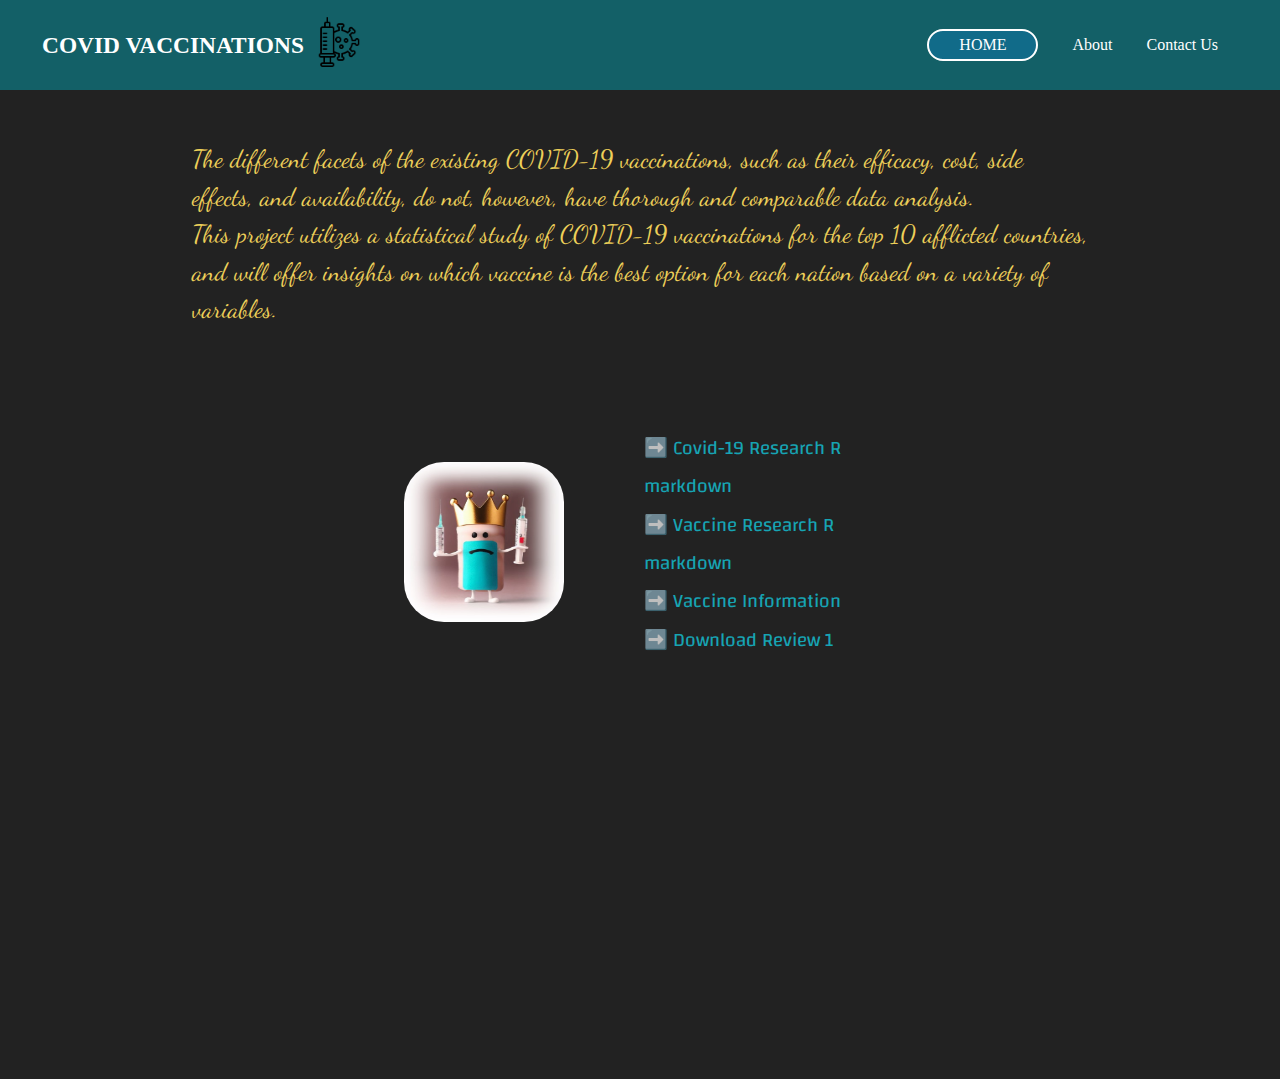
==== index.html @ 98c97bf7 "Add files via upload" ====
<!DOCTYPE html>
<html lang="en">

<head>
    <meta charset="UTF-8">
    <title>CoVID-19 Vaccine Analysis</title>
    <link rel="stylesheet" href="CSS/style.css">
    <link rel="icon" href="Images/vaccine-icon.png" type="image/png">
    <link rel="preconnect" href="https://fonts.googleapis.com">
    <link rel="preconnect" href="https://fonts.gstatic.com" crossorigin>
    <link href="https://fonts.googleapis.com/css2?family=Changa:wght@300&display=swap" rel="stylesheet">
    <link href="https://fonts.googleapis.com/css2?family=Dancing+Script:wght@700&display=swap" rel="stylesheet">
</head>

<body>
    <script src="index.js"></script>

    <section class="navbar">
        <div class="container">
            <div class="content">
                <div class="brand flex">
                    <i class="fa fa-heartbeat"></i>
                    <h3>COVID VACCINATIONS</h3>
                    <img src="Images/icon.png" alt="icon" class="icon">
                </div>

                <nav id="menuitem">
                    <ul id="menuitem">
                        <li class="active"><a href="index.html">HOME</a> </li>
                        <li class="list-item"><a href="about.html">About</a></li>
                        <!-- <li class="list-item"><a href="vaccine.html">Vaccines</a></li> -->
                        <!-- <li class="list-item"><a href="rrending1.html">CoVID Research</a></li>
                        <li class="list-item"><a href="rrending2.html">Vaccine Research</a></li> -->
                        <li class="list-item"><a href="contact.html">Contact Us</a></li>
                    </ul>
                </nav>
            </div>
        </div>

    </section>

    <div class="landingpage">
        <!-- <img src="Images/landingpage.jpg" alt="Landing Page"> -->

        <div class="image-overlay">
            The different facets of the existing
            COVID-19 vaccinations, such as their
            efficacy, cost, side effects, and
            availability, do not, however, have
            thorough and comparable data analysis.
            <br>This project utilizes a statistical
            study of COVID-19 vaccinations for the
            top 10 afflicted countries, and will offer
            insights on which vaccine is the best
            option for each nation based on a variety
            of variables.
        </div>
        <div class="links">
            <table class="table-index">
                <td>
                    <img src="Images/vax.jpg" alt="right-arrow" class="arrow">
                </td>
                <td>
                    <ul type="none">
                        <li><a href="rrending1.html"><span class="dwld">➡️ </span>Covid-19 Research R markdown</a></li>
                        <li><a href="rrending2.html"><span class="dwld">➡️ </span>Vaccine Research R markdown</a></li>
                        <li><a href="vaccine.html"><span class="dwld">➡️ </span>Vaccine Information</a></li>
                        <li><a href="covidvac.pptx" download><span class="dwld">➡️ </span>Download Review 1</a></li>
                    </ul>
                </td>
            </table>
        </div>

    </div>



</body>


</html>
---- CSS/style.css ----
body {
    background-color: rgb(34, 34, 34);
    color: rgb(255, 255, 255);
    margin: 0;
}

.container {
    max-width: 95%;
    margin: auto;
}

.list-item {
    text-decoration: none;
}

a {
    cursor: pointer;
    text-decoration: none;
    transition: 0.5;
}

.flex {
    display: flex;
}

.navbar {
    background: #136067;
    color: white;
}

.brand {
    line-height: 60px;
    font-size: 20px;
}

.brand label {
    font-weight: 170;
}

.brand i {
    font-size: 30px;
    line-height: 60px;
    margin-right: 10px;
}

.navbar .content {
    display: flex;
    align-items: center;
    height: 10vh;
}

.navbar nav a {
    color: white;
    transition: 0.5s;
}

.navbar nav a:hover {
    color: #ccb725;
}

.navbar nav {
    flex: 1;
    text-align: right;
}

.navbar ul {
    list-style: none;
}

.navbar ul li {
    display: inline-block;
    transition: 0.5s;
    margin-right: 30px;
}

.navbar ul li.active {
    padding: 5px 30px;
    border: 2px solid white;
    background: #116b89;
    border-radius: 20px;
    transition: transform 0.2s;
}

.navbar ul li.active:hover {
    transform: scale(1.02);
}

.navbar span {
    text-align: center;
    margin-left: 20px;
    color: white;
    font-size: 25px;
    display: none;
}

.button {
    background: white;
    border: none;
    padding: 10px 35px;
    border-radius: 50px;
    color: #19c9d9;
}


.landingpage {
    margin-top: 0;
    margin-bottom: 0;
    margin-left: 0;
    margin-right: 0;
}

.landingpage {
    /* position: relative; */
    display: block;
    width: max;
}

.image-overlay {
    top: 50%;
    left: 50%;
    /* text-align: center; */
    line-height: 1.5;
}

.image-overlay {
    padding-top: 4%;
    padding-bottom: 5%;
    font-size: 25px;
    color: rgb(237, 207, 89);
    width: 70%;
    margin: auto;
    font-family: 'Dancing Script', cursive;

}

.imagevaccine {
    width: 300px;
    height: 300px;
}

.imagevaccine img {
    width: 100%;
    height: 100%;
    border-radius: 30%;
}

table {
    border-collapse: collapse;
}

th,
td {
    border: 5px solid rgb(255, 229, 126);
    padding: 20px;
    text-align: left;
}

.research img {
    border-radius: 10%;
}

.links a {
    font-size: larger;
    /* top: 20%; */
    color: rgba(18, 217, 236, 0.722);
    /* text-decoration: underline; */
    /* margin-left: 40rem; */
    line-height: 2;
    font-family: 'Changa', sans-serif;

}

.links a:hover {
    color: rgba(94, 148, 153, 0.722);
}


.navbar .icon {
    margin-top: 25px;
    margin-left: 10px;
    width: 50px;
    height: 50px;
}

.navbar .sp-icon {
    margin-top: 9px;
    margin-left: 10px;
    width: 50px;
    height: 50px;

}

#sp-menutiem {
    margin-top: 100px;
}

.about-us {
    margin-bottom: 20px;
}

.person {
    margin-bottom: 10px;
}

.linkedin-icon {
    display: inline-block;
    width: 20px;
    height: 20px;
    background-image: url('linkedin-icon.png');
}

form {
    display: block;
    margin: 0 auto;
    width: 50%;
}

input[type=text],
input[type=email],
textarea {
    width: 100%;
    padding: 12px;
    border: 1px solid #ccc;
    border-radius: 4px;
    box-sizing: border-box;
    margin-top: 6px;
    margin-bottom: 16px;
}

textarea {
    height: 150px;
}

input[type=submit] {
    background-color: #4CAF50;
    color: white;
    padding: 12px 20px;
    border: none;
    border-radius: 4px;
    cursor: pointer;
}

input[type=submit]:hover {
    background-color: #45a049;
}

.about-us h2 {
    margin-top: 20px;
}

/* _________________________________________ */

.dwld {
    animation: blink 1s infinite;
}

@keyframes blink {
    0% {
        visibility: hidden;
    }

    50% {
        visibility: hidden;
    }

    100% {
        visibility: visible;
    }
}

.arrow {

    width: 160px;
    height: 160px;
    border-radius: 25%;
}

.table-index td {
    border: rgb(19, 96, 103);
}

.table-index {
    align-items: center;
    margin: auto 30% 30%;
    text-decoration: none;
}
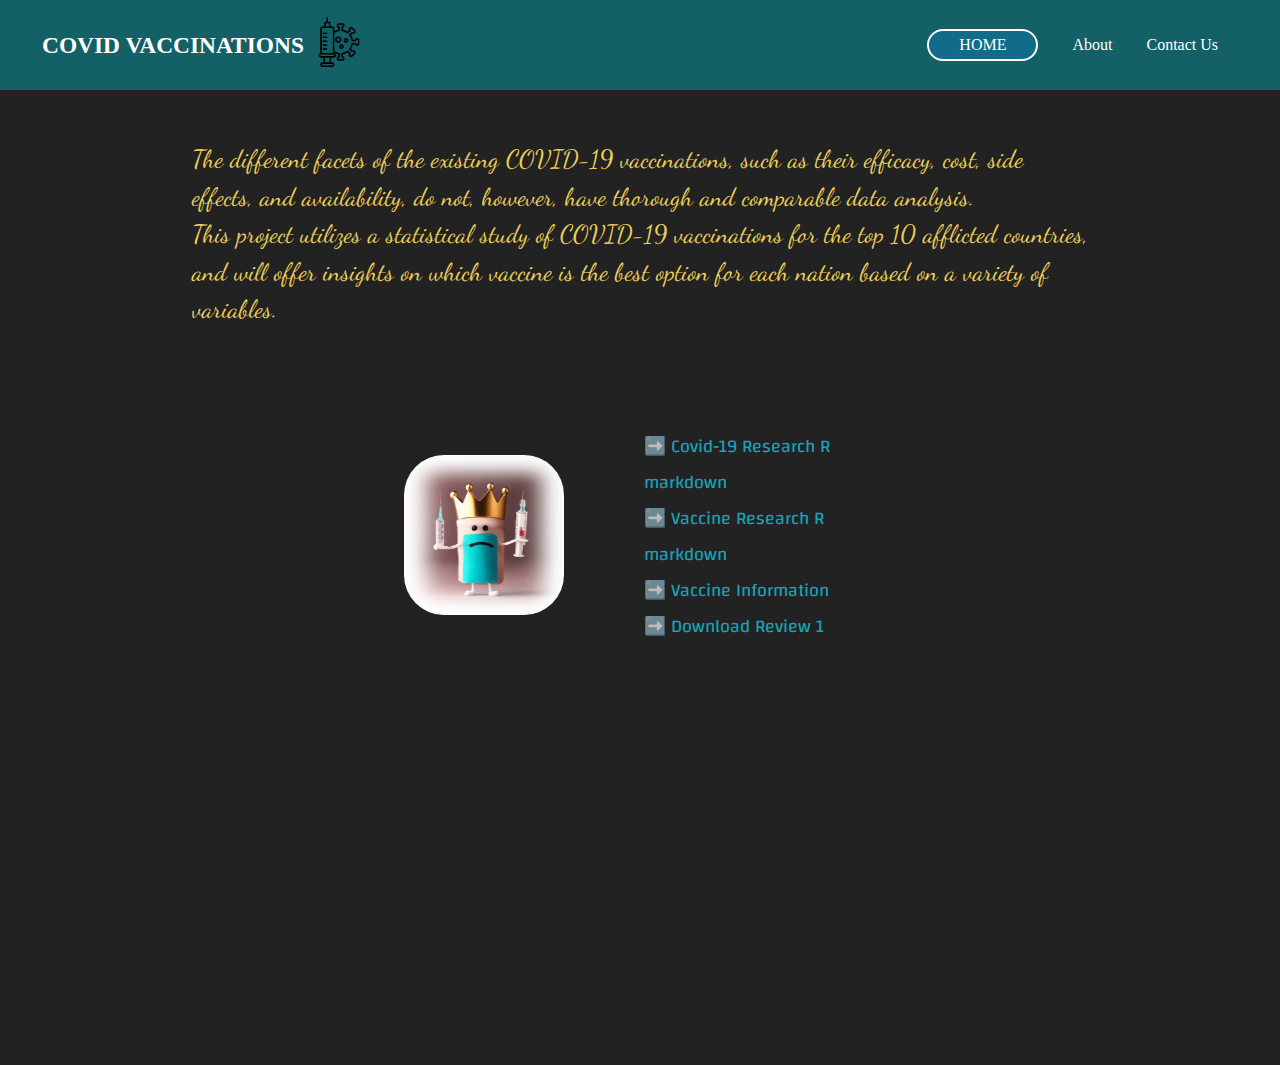
==== commit a55f4113: "Update index.html" ====
--- a/index.html
+++ b/index.html
@@ -78,4 +78,4 @@
 </body>
 
 
-</html>+</html>
--- a/CSS/style.css
+++ b/CSS/style.css
@@ -160,7 +160,7 @@
 }
 
 .links a {
-    font-size: larger;
+    font-size: large;
     /* top: 20%; */
     color: rgba(18, 217, 236, 0.722);
     /* text-decoration: underline; */
@@ -283,4 +283,4 @@
     align-items: center;
     margin: auto 30% 30%;
     text-decoration: none;
-}+}
